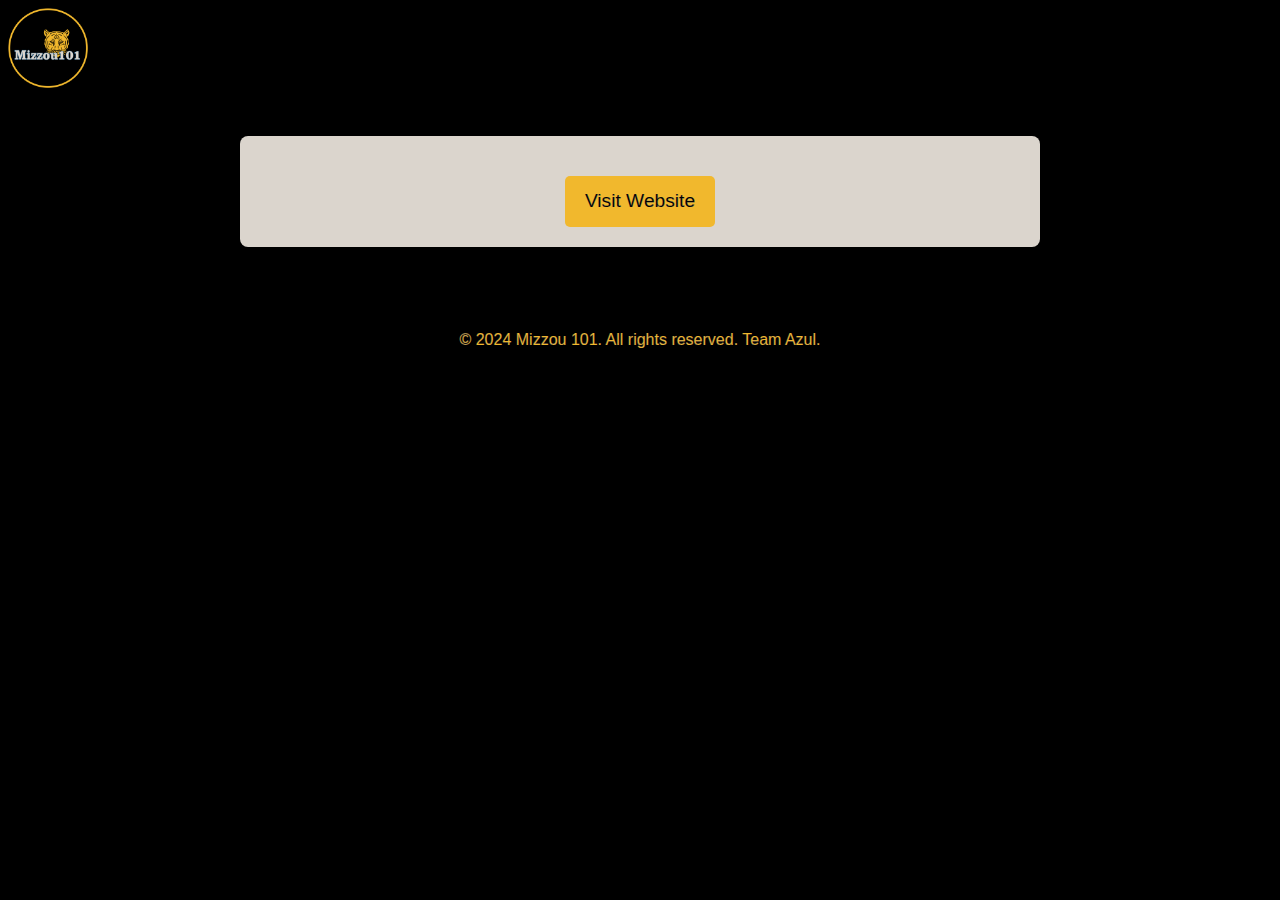
==== Frontend/Views/ClubDetailPage.html @ b392ca16 "edits to club" ====
<!DOCTYPE html>
<html lang="en">
<head>
    <meta charset="UTF-8">
    <meta name="viewport" content="width=device-width, initial-scale=1.0">
    <title>Detail Page</title>
    <link rel="stylesheet" href="..\CSS\Style1.css">
</head>
<body style="background-image: url('https://img.freepik.com/free-vector/black-carbon-fiber-texture-pattern-background_1017-33436.jpg?w=1060&t=st=1712242325~exp=1712242925~hmac=1ad73ffc1ebff180e9ba1c102a4459d73fd12893015ddd9eab44e19c5fd2af31'); 
background-size: cover; background-position: center; background-attachment: fixed;">
    <header>
        <div class="top-nav-container">
            <nav class="top-nav">
                <div class="logo-container">
                    <a href="HomePage.html">
                        <img src="Mizzou101 Logo.png" alt="Mizzou Logo" class="logo">
                    </a>
                </div>
            </nav>
        </div>
    </header>

    <main>
        <div class="details-container">
            <h1 id="placeName"></h1>
            
            <p id="placeDescription"></p>
            <a id="placeLink" href="#">Visit Website</a>
            <p id="placeTags"></p>
        </div>
    </main>

    <footer>
        <p>&copy; 2024 Mizzou 101. All rights reserved. Team Azul.</p>
    </footer>
    <script src="../Scripts/ClubsDetailsScript.js"></script>
</body>
</html>
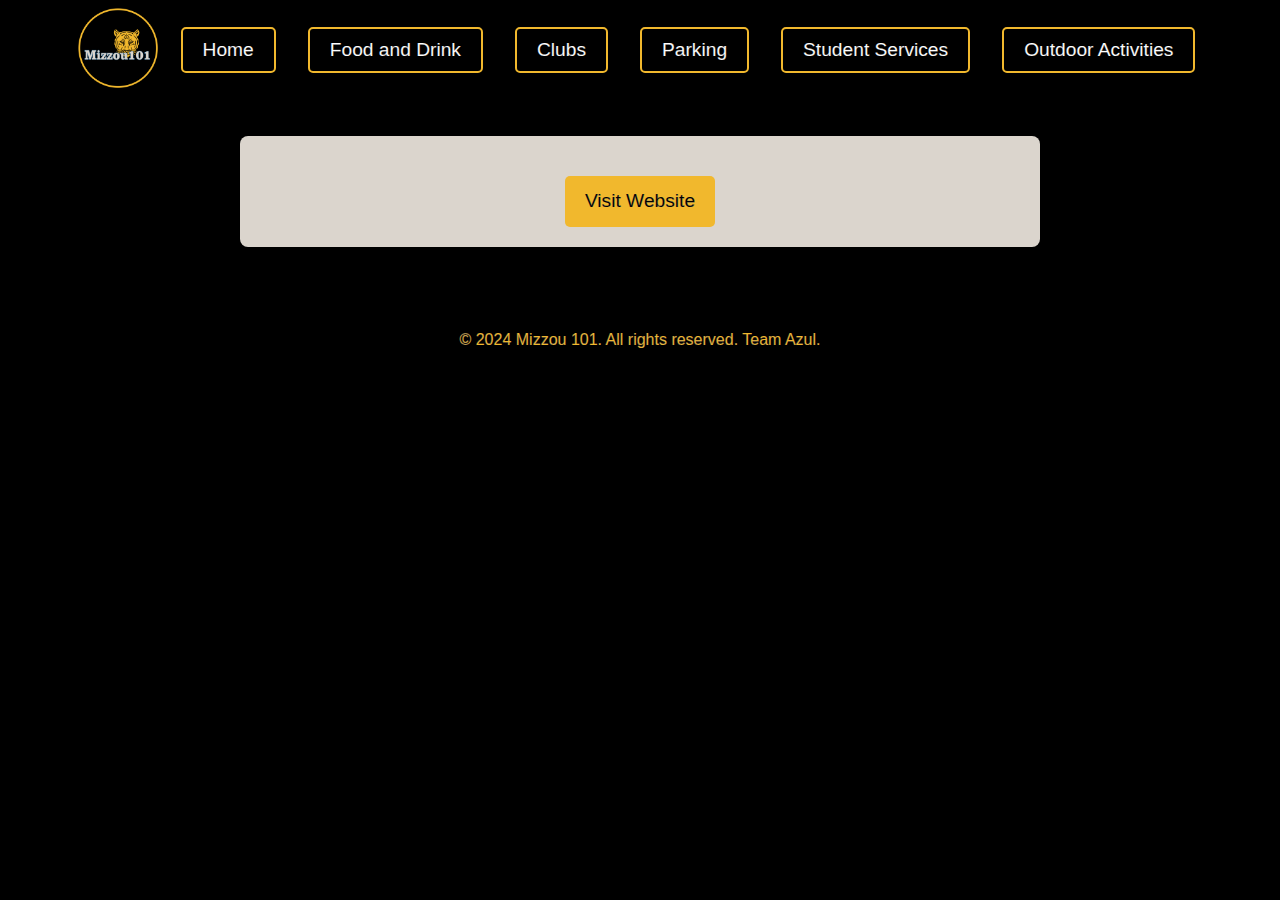
==== commit 11a28e59: "Update ClubDetailPage.html" ====
--- a/Frontend/Views/ClubDetailPage.html
+++ b/Frontend/Views/ClubDetailPage.html
@@ -15,6 +15,14 @@
                     <a href="HomePage.html">
                         <img src="Mizzou101 Logo.png" alt="Mizzou Logo" class="logo">
                     </a>
+                </div>
+                    <div class="nav-links">
+                    <a href="HomePage.html">Home</a>
+                    <a href="FoodAndDrink.html">Food and Drink</a>
+                    <a href="Clubs.html">Clubs</a>
+                    <a href="parking.html">Parking</a>
+                    <a href="StudentServices.html">Student Services</a>
+                    <a href="outdoorActivities.html">Outdoor Activities</a>
                 </div>
             </nav>
         </div>
